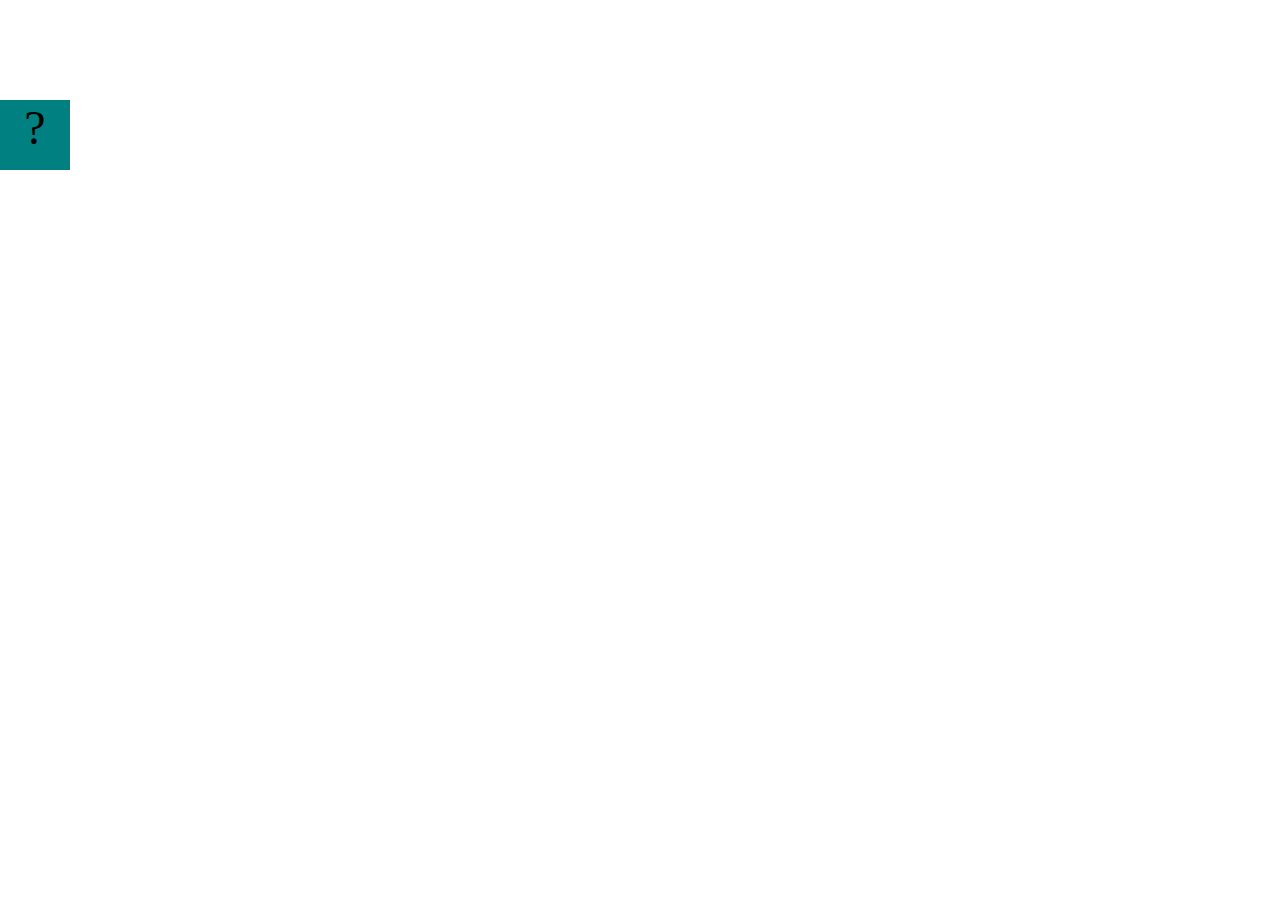
==== projects/bouncing-box/index.html @ 535816e5 "Initial commit" ====
<!DOCTYPE html>
<html>

<head>
	<meta charset="utf-8">
	<title>Bouncing Box</title>
	<script src="jquery.min.js"></script>
	<style>
		.box {
			width: 70px;
			height: 70px;
			background-color: teal;
			font-size: 300%;
			text-align: center;
			user-select: none;
			display: block;
			position: absolute;
			top: 100px;
			/* Change me! */
			left: 0px;
		}

		.board {
			height: 100vh;
		}
	</style>
	<!-- 	<script src="//cdnjs.cloudflare.com/ajax/libs/jquery/2.1.1/jquery.min.js"></script> -->

</head>

<body class="board">
	<!-- HTML for the box -->
	<div class="box">?</div>

	<script>
		(function () {
			'use strict'
			/* global jQuery */

			//////////////////////////////////////////////////////////////////
			/////////////////// SETUP DO NOT DELETE //////////////////////////
			//////////////////////////////////////////////////////////////////

			var box = jQuery('.box');	// reference to the HTML .box element
			var board = jQuery('.board');	// reference to the HTML .board element
			var boardWidth = board.width();	// the maximum X-Coordinate of the screen

			// Every 50 milliseconds, call the update Function (see below)
			setInterval(update, 50);

			// Every time the box is clicked, call the handleBoxClick Function (see below)
			box.on('click', handleBoxClick);

			// moves the Box to a new position on the screen along the X-Axis
			function moveBoxTo(newPositionX) {
				box.css("left", newPositionX);
			}

			// changes the text displayed on the Box
			function changeBoxText(newText) {
				box.text(newText);
			}

			//////////////////////////////////////////////////////////////////
			/////////////////// YOUR CODE BELOW HERE /////////////////////////
			//////////////////////////////////////////////////////////////////

			// TODO 2 - Variable declarations 



			/* 
			This Function will be called 20 times/second. Each time it is called,
			it should move the Box to a new location. If the box drifts off the screen
			turn it around! 
			*/
			function update() {


			};

			/* 
			This Function will be called each time the box is clicked. Each time it is called,
			it should increase the points total, increase the speed, and move the box to
			the left side of the screen.
			*/
			function handleBoxClick() {


			};





		})();
	</script>
</body>

</html>
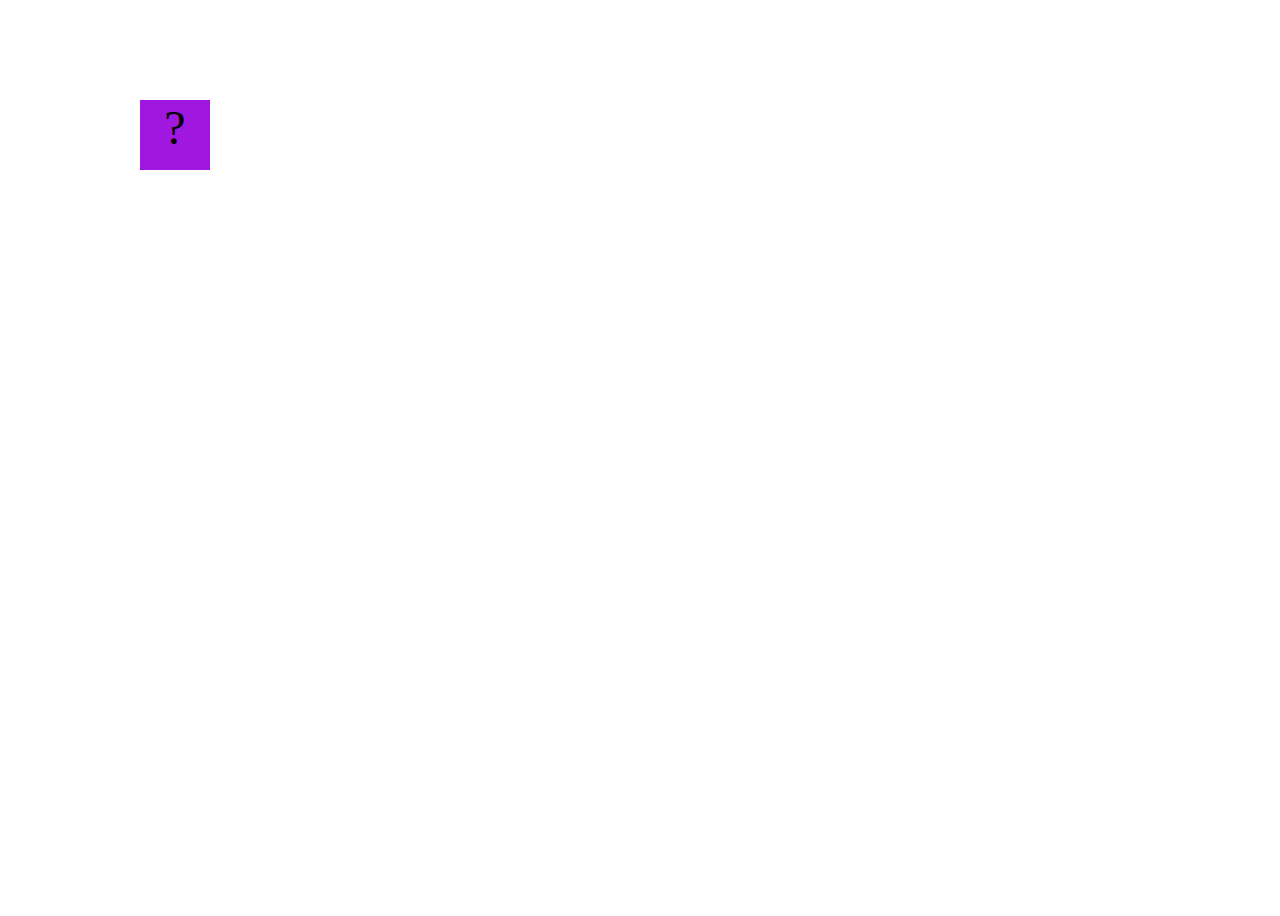
==== commit 7732947a: "add bouncing box" ====
--- a/projects/bouncing-box/index.html
+++ b/projects/bouncing-box/index.html
@@ -1,100 +1,103 @@
 <!DOCTYPE html>
 <html>
+  <head>
+    <meta charset="utf-8" />
+    <title>Bouncing Box</title>
+    <script src="jquery.min.js"></script>
+    <style>
+      .box {
+        width: 70px;
+        height: 70px;
+        background-color: #a017df;
+        font-size: 300%;
+        text-align: center;
+        user-select: none;
+        display: block;
+        position: absolute;
+        top: 100px;
+        /* Change me! */
+        left: 0px;
+      }
 
-<head>
-	<meta charset="utf-8">
-	<title>Bouncing Box</title>
-	<script src="jquery.min.js"></script>
-	<style>
-		.box {
-			width: 70px;
-			height: 70px;
-			background-color: teal;
-			font-size: 300%;
-			text-align: center;
-			user-select: none;
-			display: block;
-			position: absolute;
-			top: 100px;
-			/* Change me! */
-			left: 0px;
-		}
+      .board {
+        height: 100vh;
+      }
+    </style>
+    <!-- 	<script src="//cdnjs.cloudflare.com/ajax/libs/jquery/2.1.1/jquery.min.js"></script> -->
+  </head>
 
-		.board {
-			height: 100vh;
-		}
-	</style>
-	<!-- 	<script src="//cdnjs.cloudflare.com/ajax/libs/jquery/2.1.1/jquery.min.js"></script> -->
+  <body class="board">
+    <!-- HTML for the box -->
+    <div class="box">?</div>
 
-</head>
+    <script>
+      (function () {
+        "use strict";
+        /* global jQuery */
 
-<body class="board">
-	<!-- HTML for the box -->
-	<div class="box">?</div>
+        //////////////////////////////////////////////////////////////////
+        /////////////////// SETUP DO NOT DELETE //////////////////////////
+        //////////////////////////////////////////////////////////////////
 
-	<script>
-		(function () {
-			'use strict'
-			/* global jQuery */
+        var box = jQuery(".box"); // reference to the HTML .box element
+        var board = jQuery(".board"); // reference to the HTML .board element
+        var boardWidth = board.width(); // the maximum X-Coordinate of the screen
 
-			//////////////////////////////////////////////////////////////////
-			/////////////////// SETUP DO NOT DELETE //////////////////////////
-			//////////////////////////////////////////////////////////////////
+        // Every 50 milliseconds, call the update Function (see below)
+        setInterval(update, 50);
 
-			var box = jQuery('.box');	// reference to the HTML .box element
-			var board = jQuery('.board');	// reference to the HTML .board element
-			var boardWidth = board.width();	// the maximum X-Coordinate of the screen
+        // Every time the box is clicked, call the handleBoxClick Function (see below)
+        box.on("click", handleBoxClick);
 
-			// Every 50 milliseconds, call the update Function (see below)
-			setInterval(update, 50);
+        // moves the Box to a new position on the screen along the X-Axis
+        function moveBoxTo(newPositionX) {
+          box.css("left", newPositionX);
+        }
 
-			// Every time the box is clicked, call the handleBoxClick Function (see below)
-			box.on('click', handleBoxClick);
+        // changes the text displayed on the Box
+        function changeBoxText(newText) {
+          box.text(newText);
+        }
 
-			// moves the Box to a new position on the screen along the X-Axis
-			function moveBoxTo(newPositionX) {
-				box.css("left", newPositionX);
-			}
+        //////////////////////////////////////////////////////////////////
+        /////////////////// YOUR CODE BELOW HERE /////////////////////////
+        //////////////////////////////////////////////////////////////////
 
-			// changes the text displayed on the Box
-			function changeBoxText(newText) {
-				box.text(newText);
-			}
+        // TODO 2 - Variable declarations
 
-			//////////////////////////////////////////////////////////////////
-			/////////////////// YOUR CODE BELOW HERE /////////////////////////
-			//////////////////////////////////////////////////////////////////
+        var positionX = 0;
+        var points = 0;
+        var speed = 10;
+        var boardWidth = 2109;
 
-			// TODO 2 - Variable declarations 
-
-
-
-			/* 
+        /* 
 			This Function will be called 20 times/second. Each time it is called,
 			it should move the Box to a new location. If the box drifts off the screen
 			turn it around! 
 			*/
-			function update() {
+        function update() {
+          positionX = positionX + speed;
+          if (positionX > boardWidth) {
+            speed = -speed;
+          } else if (positionX < 0) {
+            speed = -speed;
+          }
+          moveBoxTo(positionX);
+        }
 
-
-			};
-
-			/* 
+        /* 
 			This Function will be called each time the box is clicked. Each time it is called,
 			it should increase the points total, increase the speed, and move the box to
 			the left side of the screen.
 			*/
-			function handleBoxClick() {
+        function handleBoxClick() {
+          positionX = 0;
+          speed = speed + 3;
+          points = points + 1;
 
-
-			};
-
-
-
-
-
-		})();
-	</script>
-</body>
-
-</html>+          changeBoxText(points);
+        }
+      })();
+    </script>
+  </body>
+</html>
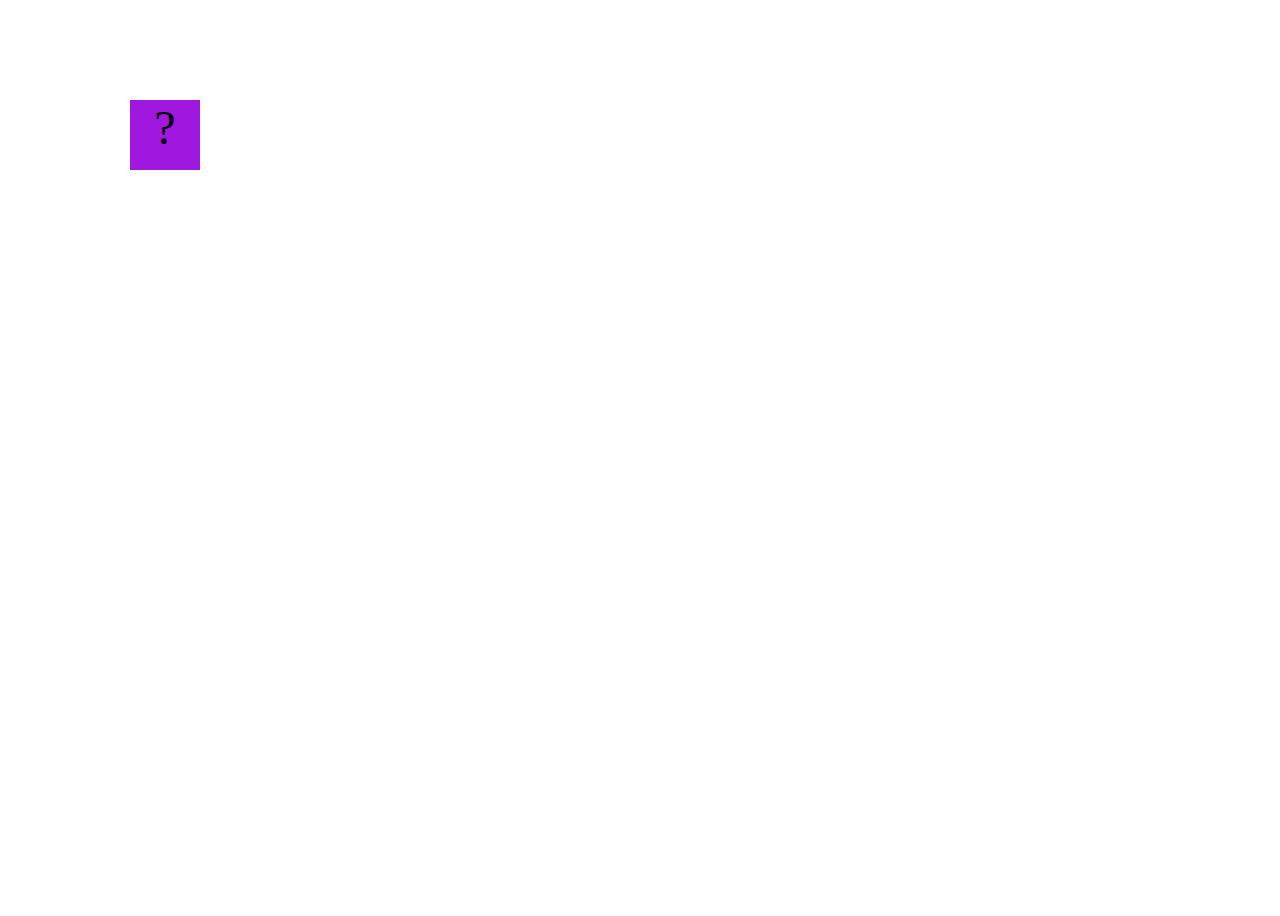
==== commit 6144a94f: "add bouncing box" ====
--- a/projects/bouncing-box/index.html
+++ b/projects/bouncing-box/index.html
@@ -92,7 +92,15 @@
 			*/
         function handleBoxClick() {
           positionX = 0;
-          speed = speed + 3;
+          if(speed < +0)
+        {
+          speed += 0; 
+        }
+        else if(speed < -0)
+        {
+          speed -= 0;
+        }
+        speed += 3;
           points = points + 1;
 
           changeBoxText(points);
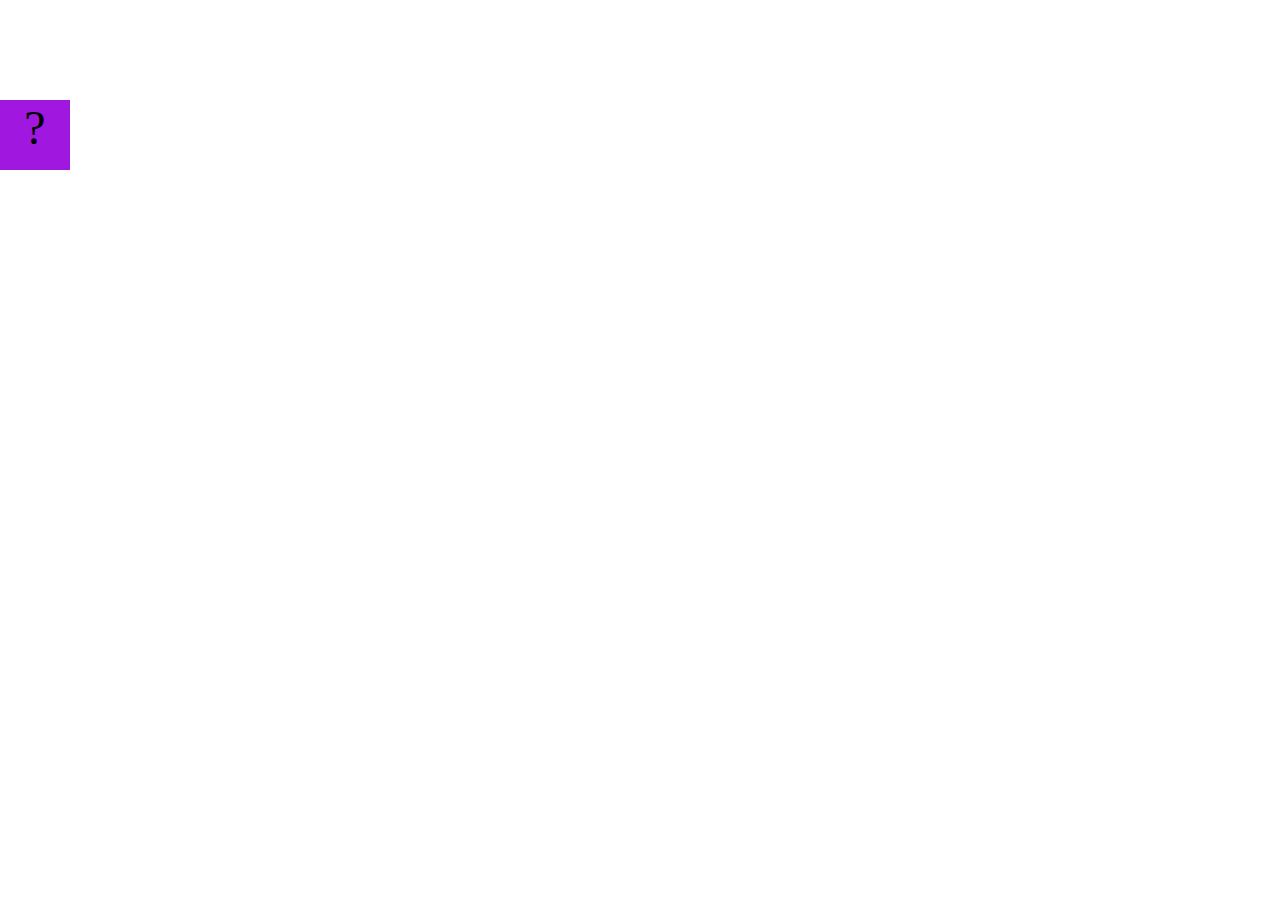
==== commit 33fdeca0: "add bouncing box" ====
--- a/projects/bouncing-box/index.html
+++ b/projects/bouncing-box/index.html
@@ -92,15 +92,15 @@
 			*/
         function handleBoxClick() {
           positionX = 0;
-          if(speed < +0)
+          if(speed < +3)
         {
-          speed += 0; 
+          3 += speed; 
         }
-        else if(speed < -0)
+        else if(speed < -3)
         {
-          speed -= 0;
+          3 -= speed ;
         }
-        speed += 3;
+          speed += 3;
           points = points + 1;
 
           changeBoxText(points);
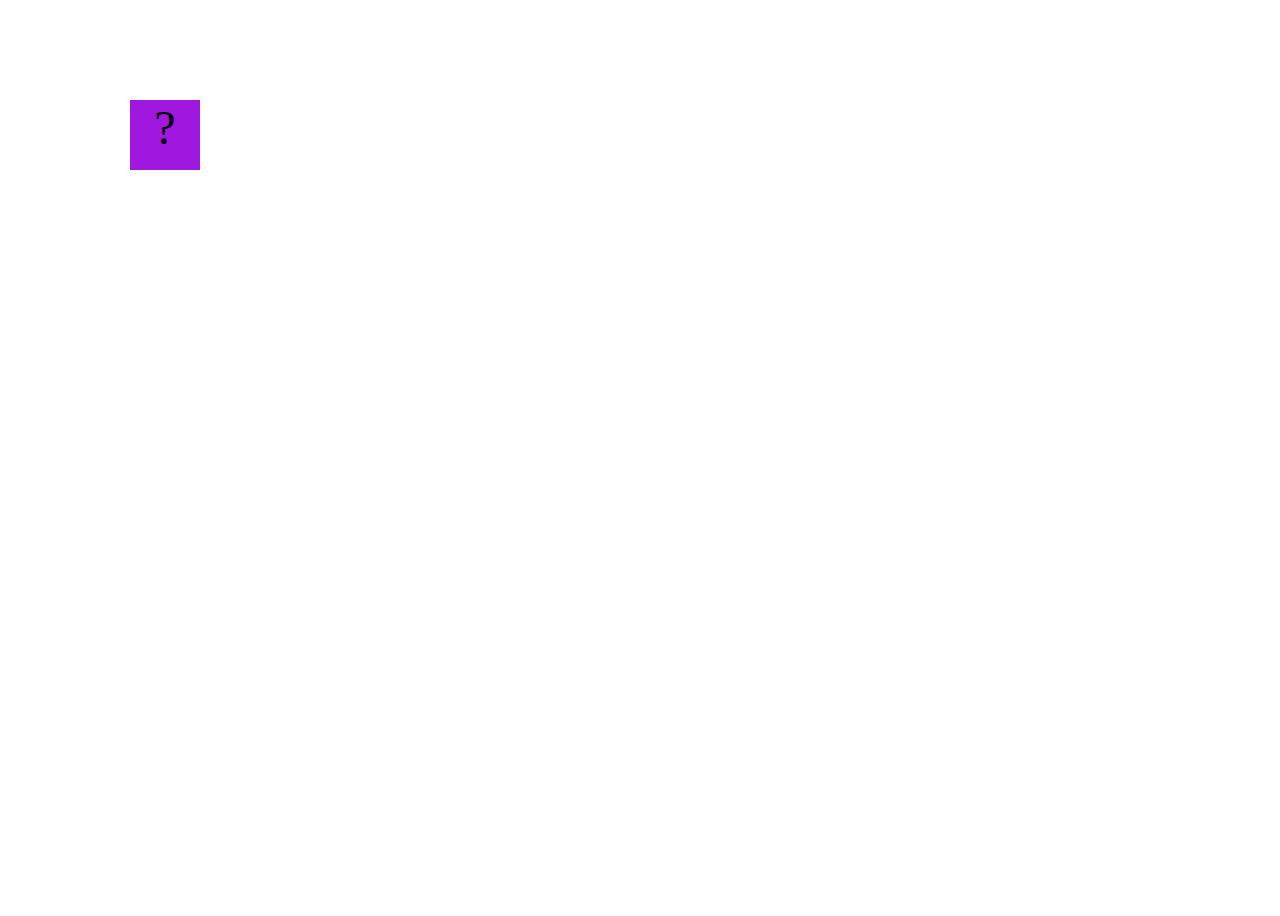
==== commit 6d0f0feb: "add bouncing box" ====
--- a/projects/bouncing-box/index.html
+++ b/projects/bouncing-box/index.html
@@ -92,15 +92,14 @@
 			*/
         function handleBoxClick() {
           positionX = 0;
-          if(speed < +3)
+          if(speed > 0)
         {
-          3 += speed; 
+          speed += 3; 
         }
-        else if(speed < -3)
+        else if(speed < 0)
         {
-          3 -= speed ;
+          speed -= 3;
         }
-          speed += 3;
           points = points + 1;
 
           changeBoxText(points);
